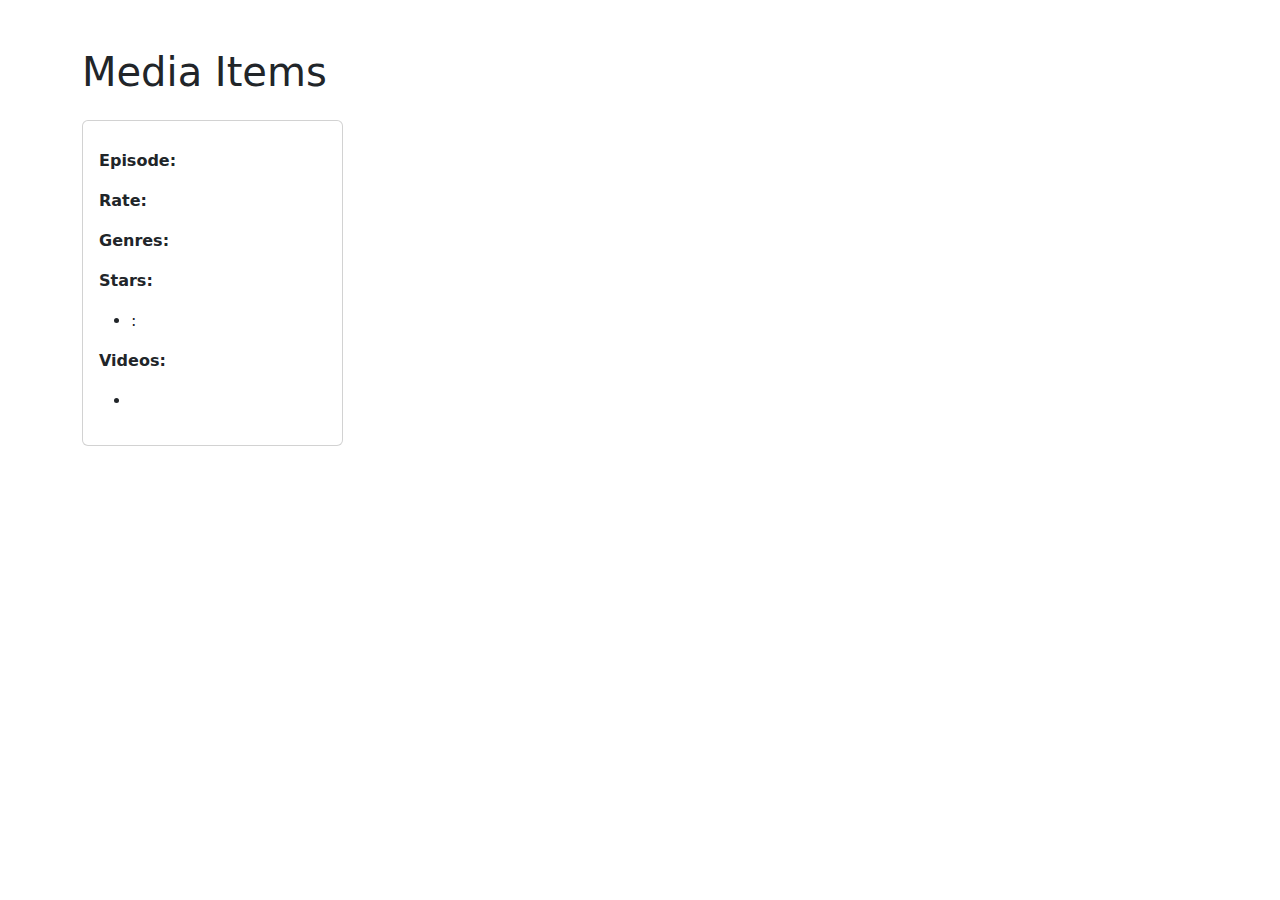
==== src/main/resources/templates/mediaItems/mediaItemsGrid.html @ 4ecde604 "impelement MediaItemViewController and mediaItemsGrid.html for show mediaItems in av web page" ====
<!DOCTYPE html>
<html xmlns:th="http://www.thymeleaf.org">
<head>
  <meta charset="UTF-8">
  <title>Media Items</title>
  <link rel="stylesheet" href="https://cdn.jsdelivr.net/npm/bootstrap@5.3.0/dist/css/bootstrap.min.css">
</head>
<body>
<div class="container mt-5">
  <h1 class="mb-4">Media Items</h1>
  <div class="row row-cols-1 row-cols-md-2 row-cols-lg-4 g-4">
    <div class="col" th:each="item : ${mediaItems}">
      <div class="card h-100">
        <div class="card-body">
          <h5 class="card-title" th:text="${item.title}"></h5>
          <h6 class="card-subtitle mb-2 text-muted" th:text="'Code: ' + ${item.code}"></h6>
          <p class="card-text" th:text="${item.summary}"></p>
          <p class="card-text" th:if="${item.episodeNo != null}">
            <strong>Episode:</strong> <span th:text="${item.episodeNo}"></span>
          </p>
          <p class="card-text">
            <strong>Rate:</strong> <span th:text="${item.rate}"></span><br>
          </p>
          <p class="card-text">
            <strong>Genres:</strong>
            <span th:each="genre : ${item.genres}" th:text="${genre}" class="badge bg-primary me-1"></span>
          </p>
          <p class="card-text">
            <strong>Stars:</strong>
          <ul>
            <li th:each="person : ${item.personRoles}">
              <strong th:text="${person.roleType}"></strong>:
              <span th:text="${person.firstName} + ' ' + ${person.lastName}"></span>
            </li>
          </ul>
          </p>
          <p class="card-text">
            <strong>Videos:</strong>
          <ul>
            <li th:each="video : ${item.videos}">
              <a th:href="${video.url}" th:text="${video.quality}" target="_blank"></a>
            </li>
          </ul>
          </p>
        </div>
      </div>
    </div>
  </div>
</div>
</body>
</html>
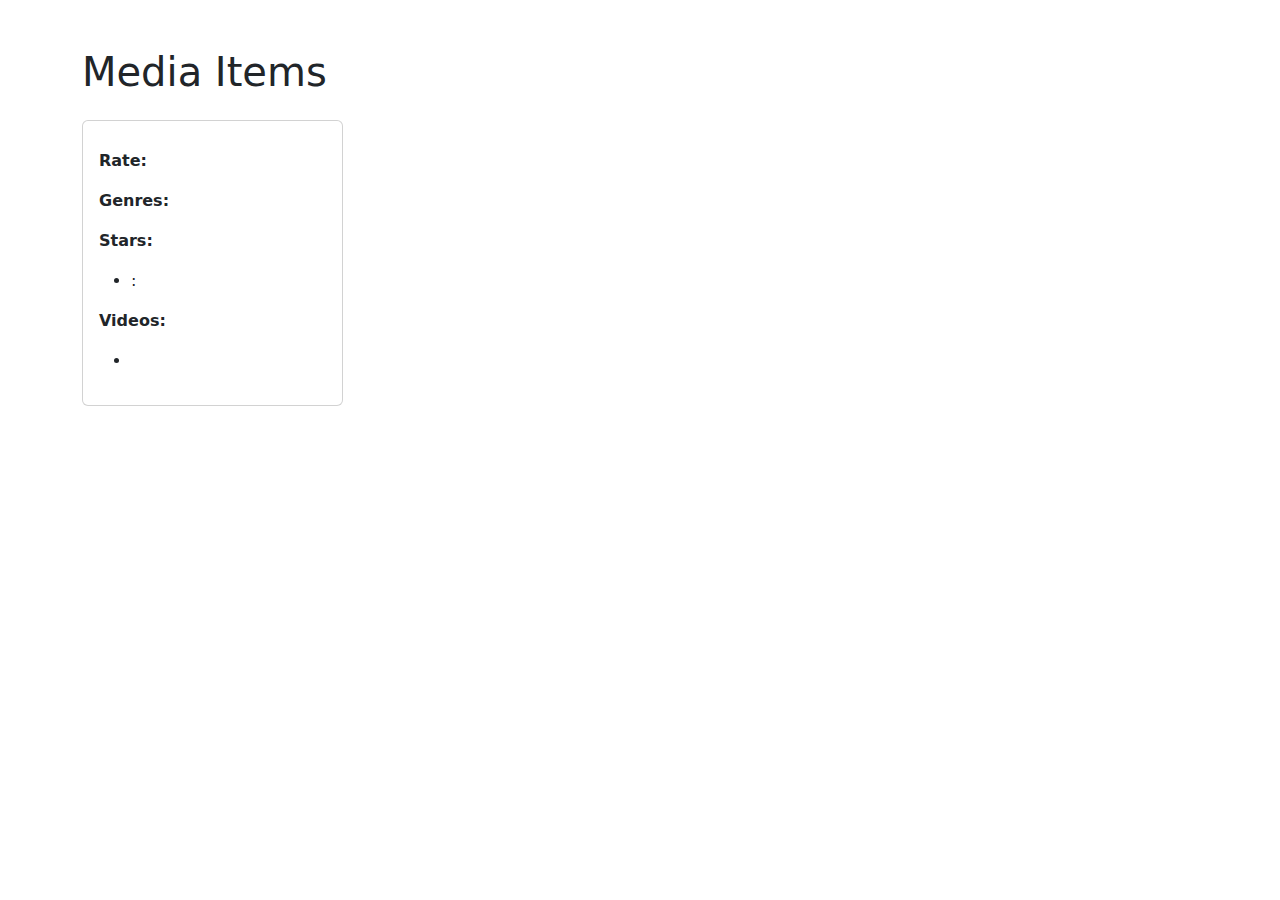
==== commit 6afcc87e: "orderColumn has been added to ManyToMany and OneToMany relations." ====
--- a/src/main/resources/templates/mediaItems/mediaItemsGrid.html
+++ b/src/main/resources/templates/mediaItems/mediaItemsGrid.html
@@ -15,9 +15,6 @@
           <h5 class="card-title" th:text="${item.title}"></h5>
           <h6 class="card-subtitle mb-2 text-muted" th:text="'Code: ' + ${item.code}"></h6>
           <p class="card-text" th:text="${item.summary}"></p>
-          <p class="card-text" th:if="${item.episodeNo != null}">
-            <strong>Episode:</strong> <span th:text="${item.episodeNo}"></span>
-          </p>
           <p class="card-text">
             <strong>Rate:</strong> <span th:text="${item.rate}"></span><br>
           </p>
